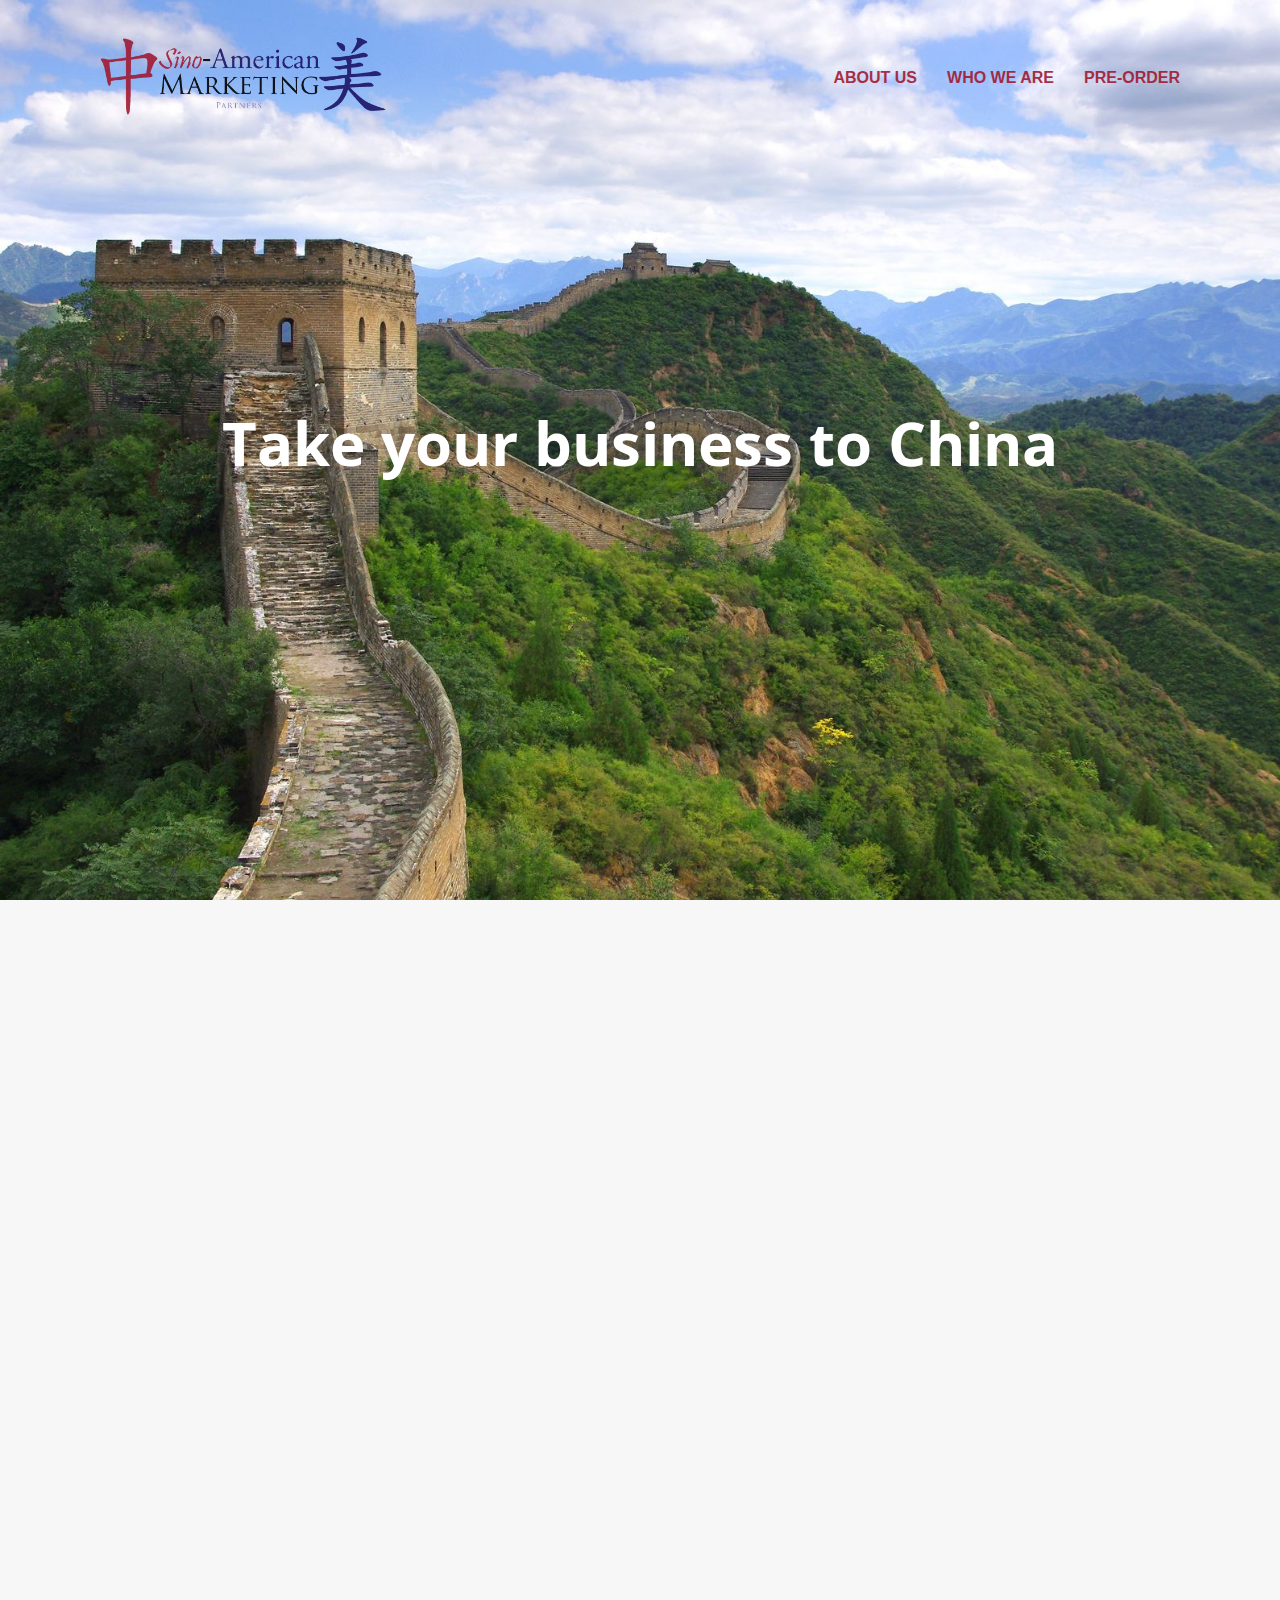
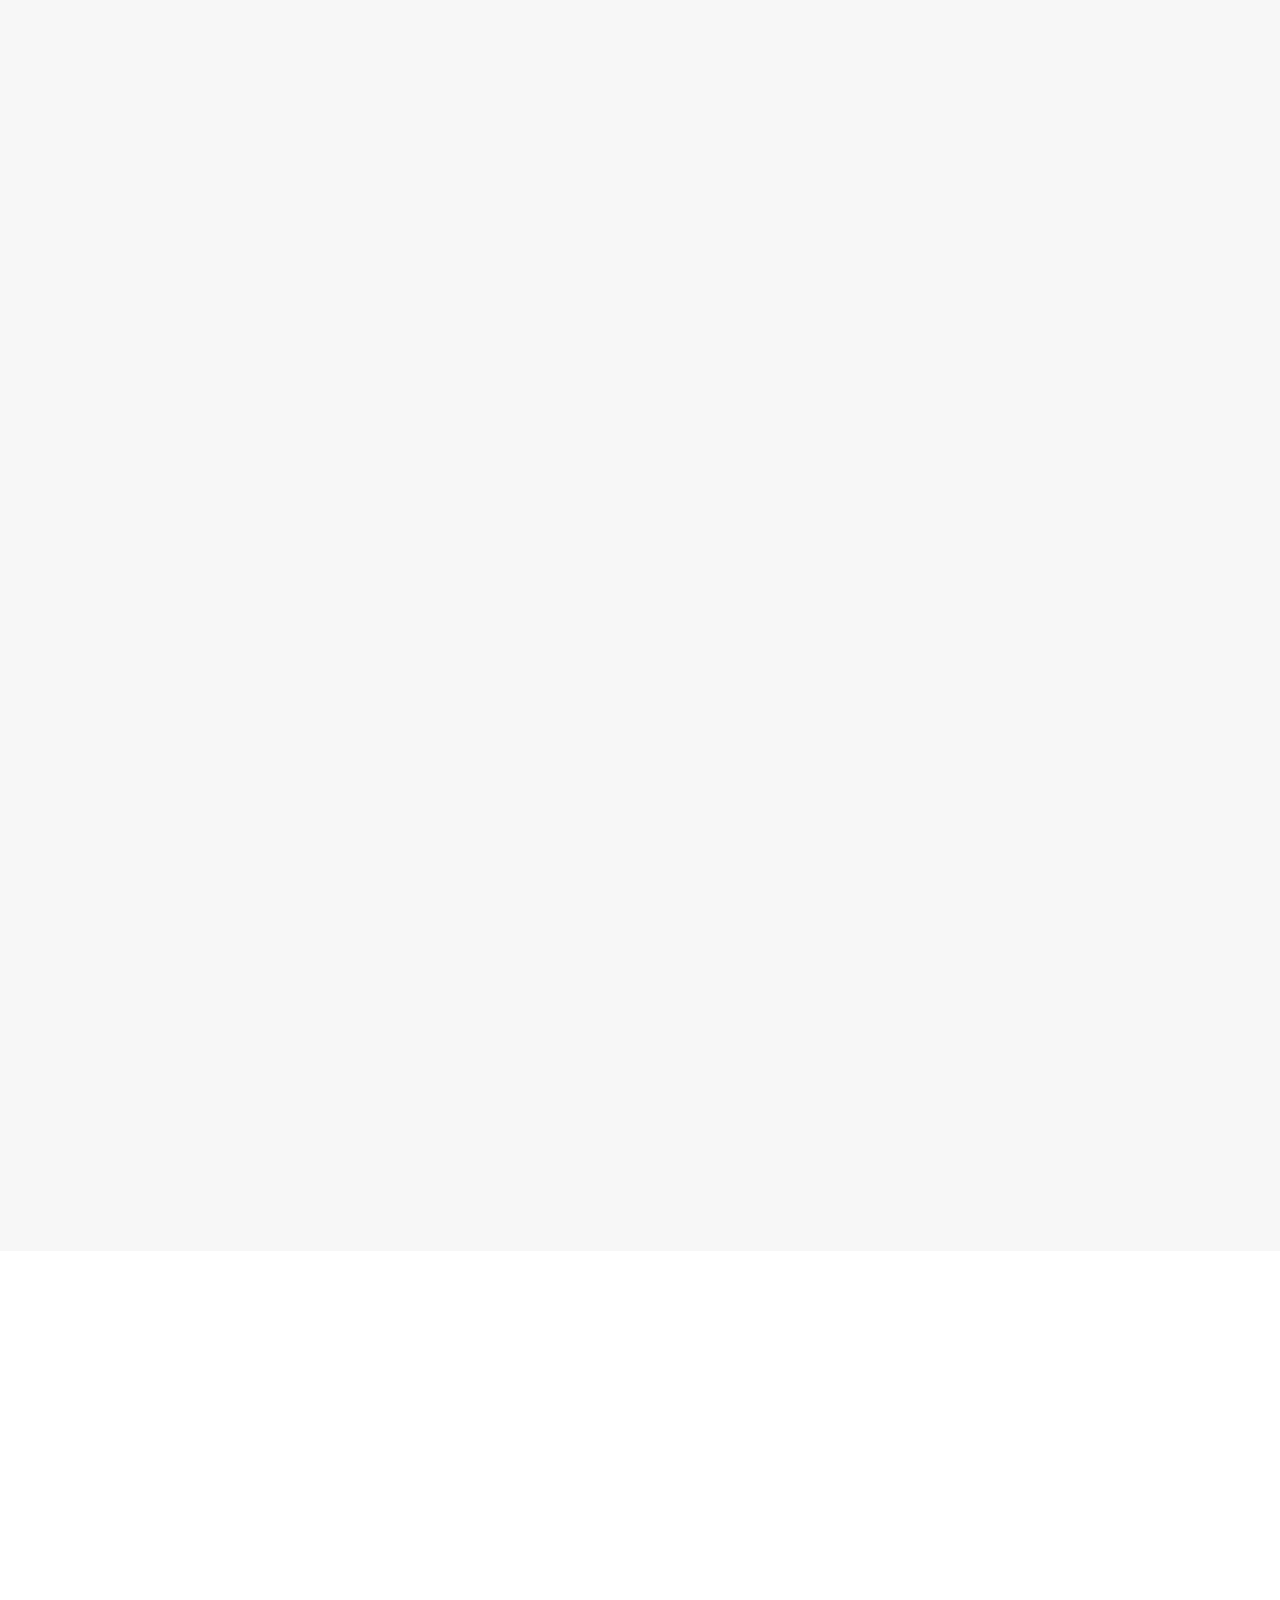
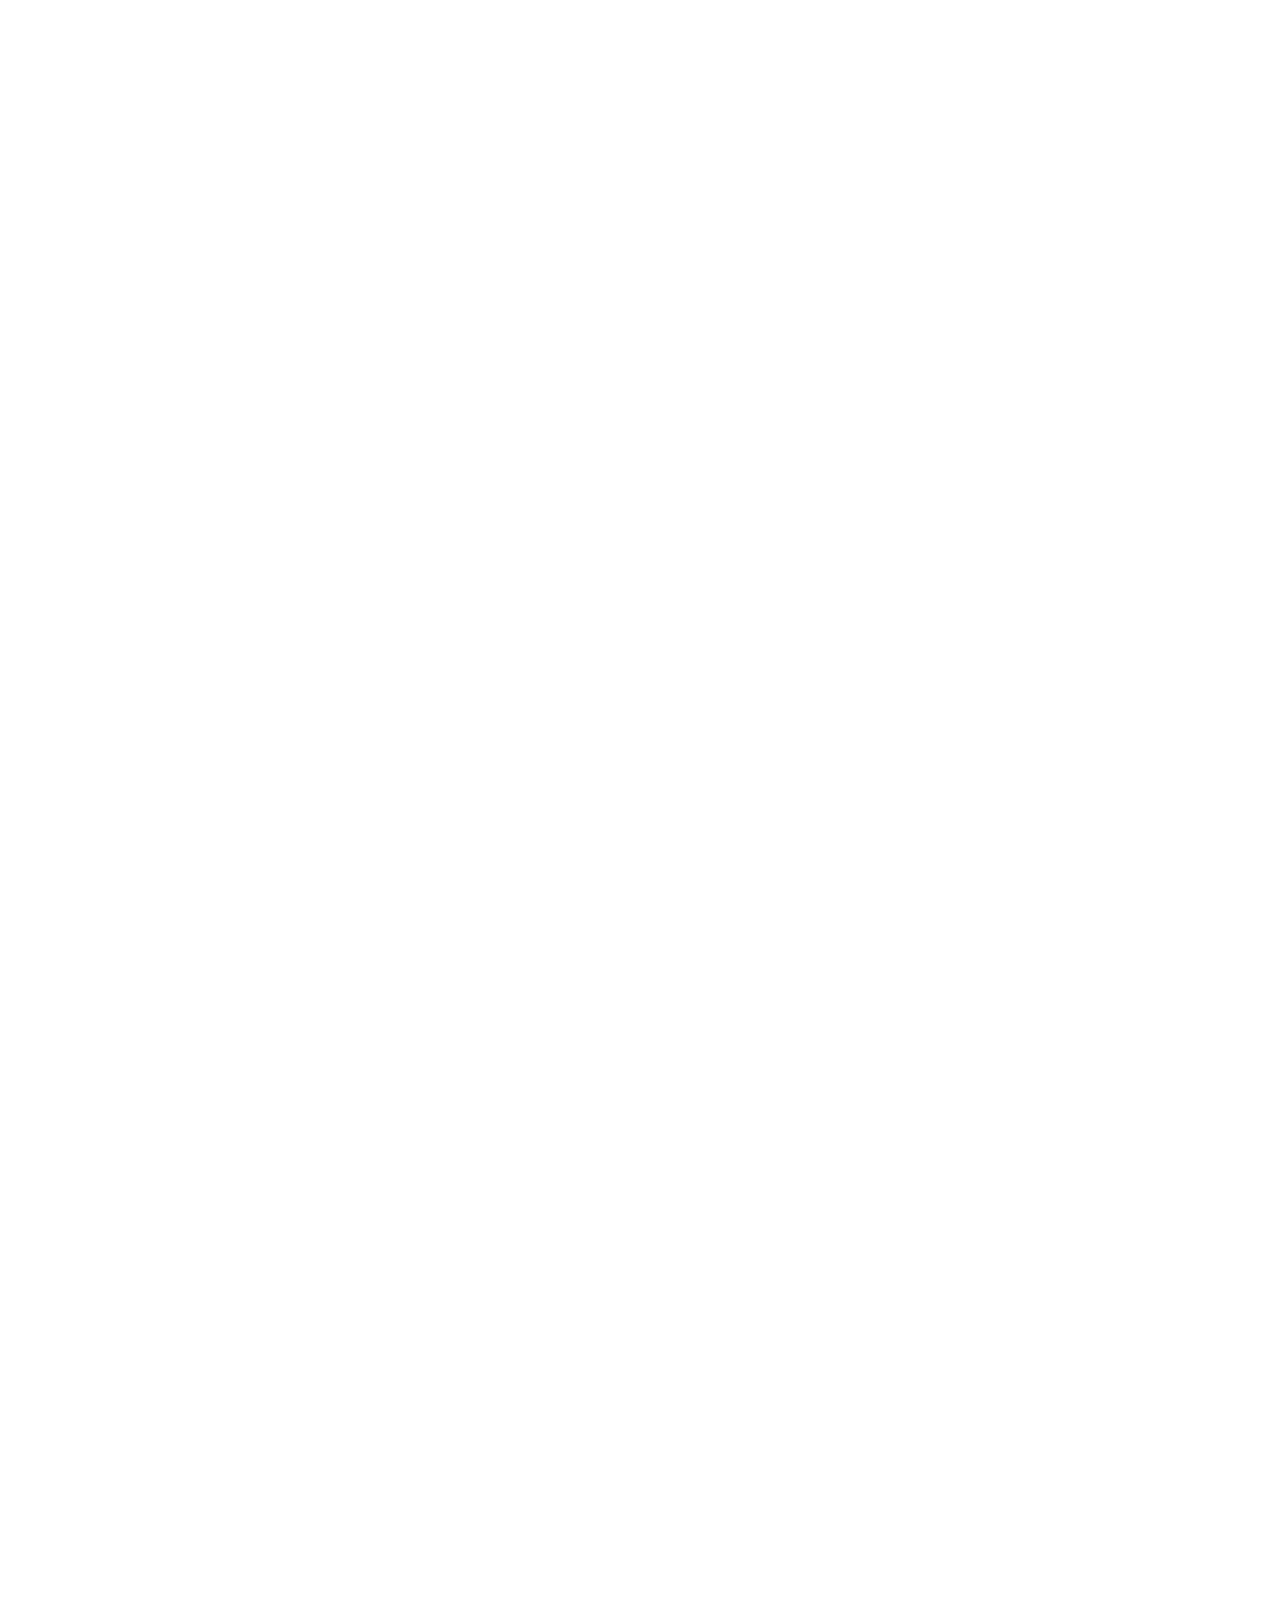
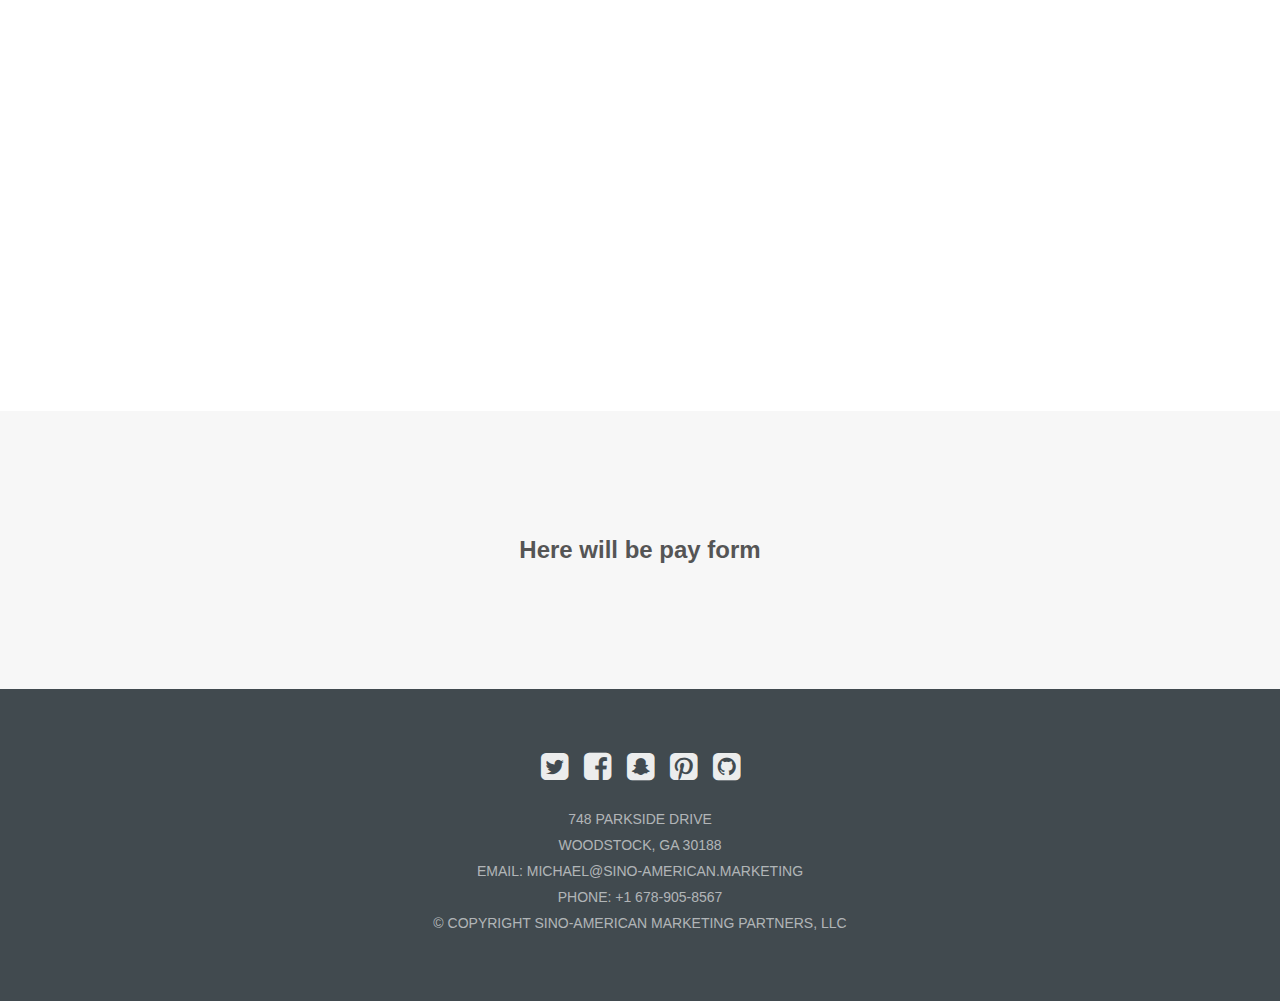
==== portfolio/sinoamericanlanding/index.html @ 6289cfdd "sinoamericanlanding" ====
<!DOCTYPE html>
<html>
<head>
    <meta charset="utf-8">
    <meta http-equiv="X-UA-Compatible" content="IE=edge">
    <meta name="viewport" content="width=device-width, initial-scale=1">
    <title>Responsive Landing Page Template With Flexbox</title>

	<link href="https://fonts.googleapis.com/css?family=Open+Sans" rel="stylesheet">
	<link href="https://fonts.googleapis.com/css?family=Quicksand" rel="stylesheet">
    <link rel="stylesheet" href="http://maxcdn.bootstrapcdn.com/font-awesome/4.6.0/css/font-awesome.min.css">
    <link rel="stylesheet" href="assets/css/animate.css">
    <link rel="stylesheet" href="assets/css/styles.css">
    <link rel="stylesheet" href="assets/css/form.css">
    <script src="assets/js/jquery-3.3.1.min.js"></script>
    <script src="assets/js/wow.min.js"></script>
    <script>
        new WOW().init();
    </script>

</head>

<body>

	<header>
		<h2><a href="http://sino-american.marketing"><img src="assets/img/logo.png" height="100" alt=""></a></h2>
		<nav>
			<li><a href="#about_us">ABOUT US</a></li>
			<li><a href="#who_we_are">WHO WE ARE</a></li>
			<li><a href="#preorder">PRE-ORDER</a></li>
		</nav>
	</header>


	<section class="hero">
		<div class="background-image" style="background-image: url(assets/img/hero.jpg);"></div>
		<h1 class="wow pulse">Take your business to China</h1>
	</section>
	

	<section id="about_us" class="features">
		<h3 class="title wow flipInX">WE BELIEVE CHINA REPRESENTS THE GREATEST OPPORTUNITY FOR U.S. BUSINESS</h3>
		<p class="wow flipInY">From 2005 to 2015 exports from the United States to China grew from 41 billion dollars per year to 116 billion dollars per year.</p>
		<hr class="wow rotateInDownLeft">

		<ul class="grid">
			<li class="wow fadeInLeft">
				<h4>116</h4>
				<p>BILLION DOLLARS EXPORTED TO CHINA LAST YEAR</p>
			</li>
			<li class="wow fadeInUp">
				<h4>75</h4>
				<p>BILLION DOLLARS OF GROWTH IN THE LAST 10 YEARS</p>
			</li>
			<li class="wow fadeInRight">
				<h4>8.6</h4>
				<p>BILLION DOLLARS SHIPPED LAST MONTH</p>
			</li>
		</div>
	</section>

	<section class="features">
		<h3 class="title wow fadeInUp">WE OPEN THE DOORS TO CHINA FOR U.S. BUSINESSES</h3>
		<hr class="wow rotateIn">

		<ul class="grid">
			<li class="wow fadeInUp" data-wow-delay="0.3s">
				<i class="qode_icon_font_awesome fa fa-trademark qode_iwt_icon_element" style="color: #c0c0c0;"></i>
				<h5>BRAND STRATEGY</h4>
				<p>Your brand has to be translated not only into the Chinese language, but the Chinese culture before it will be accepted.</p>
			</li>
			<li class="wow fadeInUp" data-wow-delay="0.6s">
				<i class="qode_icon_font_awesome fa fa-shield qode_iwt_icon_element" style="color: #c0c0c0;"></i>
				<h5>AVOID GETTING RIPPED OFF</h4>
				<p>``挣你一把`` means to ``overly profit from someone,`` and it's their mantra for working with foreigners. We'll guide you away from risky deals, and act as your rip-off warning system.</p>
			</li>
			<li class="wow fadeInUp" data-wow-delay="0.9s">
				<i class="qode_icon_font_awesome fa fa-paint-brush qode_iwt_icon_element" style="color: #c0c0c0;"></i>
				<h5>CHINESE LANGUAGE CREATIVE AND SALES COPY</h4>
				<p>Tap into a rich 5,000 year cultural heritage to create incredibly effective sales copy and creative designs.</p>
			</li>
			<li class="wow fadeInUp" data-wow-delay="0.3s">
				<i class="qode_icon_font_awesome fa fa-weixin qode_iwt_icon_element" style="color: #c0c0c0;"></i>
				<h5>CHINESE SOCIAL MEDIA</h4>
				<p>Chinese social media sold 1.1 Billion dollars last year among its 300 million WeChat (Weixin) users.</p>
			</li>
			<li class="wow fadeInUp" data-wow-delay="0.6s">
				<i class="qode_icon_font_awesome fa fa-cogs qode_iwt_icon_element" style="color: #c0c0c0;"></i>
				<h5>DIGITAL ANALYTICS</h4>
				<p>Digital analyics in China are the name of the game, it's what separates the successful from the failures.</p>
			</li>
			<li class="wow fadeInUp" data-wow-delay="0.9s">
				<i class="qode_icon_font_awesome fa fa-bullhorn qode_iwt_icon_element" style="color: #c0c0c0;"></i>
				<h5>LIVE EVENTS</h4>
				<p>In China, having live events is a must. Travel with us to the land of the dragon for game changingly profitable events for your business.</p>
			</li>
			<li class="wow fadeInUp" data-wow-delay="0.3s">
				<i class="qode_icon_font_awesome fa fa-gavel qode_iwt_icon_element" style="color: #c0c0c0;"></i>
				<h5>GOVERNMENT AFFAIRS</h4>
				<p>We'll guide you through the endless ``connections`` you'll have to make to make it through the government regulations in China.</p>
			</li>
			<li class="wow fadeInUp" data-wow-delay="0.6s">
				<i class="qode_icon_font_awesome fa fa-bar-chart qode_iwt_icon_element" style="color: #c0c0c0;"></i>
				<h5>MARKET RESEARCH</h4>
				<p>Market research in China is critical. Find out what tweaks you need to make to your product or service to make it viable in the Chinese market.</p>
			</li>
			<li class="wow fadeInUp" data-wow-delay="0.9s">
				<i class="qode_icon_font_awesome fa fa-mobile qode_iwt_icon_element" style="color: #c0c0c0;"></i>
				<h5>MOBILE COMMERCE</h4>
				<p>E-Commerce Sales in China Will Reach $1 Trillion By 2019 thanks largely to mobile. We'll help you be ready to get your share.</p>
			</li>
		</div>
	</section>

	<section id="who_we_are" class="reviews">
		<h3 class="title wow slideInUp">WHO WE ARE</h3>
		<img src="assets/img/michael.jpg" alt="Michael Munger" class="photo wow zoomIn">
		<p class="name wow flipInY">MICHAEL ``孟子“ MUNGER</p>
		<p class="author wow flipInY">— CEO & Princpal —</p>
		<div class="q_team_description_inner wow flipInX">
			<p>MIchael graduated from Oxford College, Emory University and also has degrees from The Beijing Institute of Education and Harbin Institute of Technology in China. Michael founded High Powered Help, Inc. a software and digital marketing firm in 2004. Founded Atreva Inc., a real estate holdings company in 2007, and is a founding principal of Sino-American Marketing Partners, LLC.</p>
			<p>Michael is very active in the Atlanta Chinese community, and frequently lends his mastery of the Chinese lanaguage to charity event organiziers and TV talks shows.</p>
			<p>Michael is ``the white guy`` in this poster for a charity event that was held in Atlanta in 2016.</p>
		</div>
		<br>

		<img src="assets/img/erica.jpg" alt="Erica Munger" class="photo wow zoomIn">
		<p class="name wow flipInY">ERICA ``魏晓威“ MUNGER</p>
		<p class="author wow flipInY">— CMO & Principal —</p>
		<div class="q_team_description_inner wow flipInX">
			<p>Erica studied business at the Beijing Institute for Edcuation, and has served as CFO of High Powered Help, Inc. since 2004. In 2013, she founded U.S. Direct Trading, Inc. an import / export trading company with logistics specialties. Erica is a founding principal of Sino-American Marketing Partners, LLC.</p>
			<p>Erica is an astouding mother of two, prolific entrepreneur and networker, and very active in the Chinese community contributing time and talent to various charities.</p>
			<p>Here, Erica took a picture with 北美崔哥, while we were prepping for his talkshow, which was shot here in Atlanta. 北美崔哥 has 30 million weekly viewers for his Chinese talk show, and frequently appears on China's CCTV among other affiliate stations. He's roughtly the Chinese equivalent of JImmy Fallon.</p>
		</div>
		<br>

		
	</section>


	<section id="preorder" class="contact">
		<h2>Here will be pay form</h2>
	</section>

	<footer>
		<ul>
			<li><a href="#"><i class="fa fa-twitter-square"></i></a></li>
			<li><a href="#"><i class="fa fa-facebook-square"></i></a></li>
			<li><a href="#"><i class="fa fa-snapchat-square"></i></a></li>
			<li><a href="#"><i class="fa fa-pinterest-square"></i></a></li>
			<li><a href="#"><i class="fa fa-github-square""></i></a></li>
		</ul>
			<p>748 Parkside Drive</p>
			<p>Woodstock, GA 30188</p>
			<p>Email: michael@sino-american.marketing</p>
			<p>Phone: +1 678-905-8567</p>
		<p>
			© Copyright Sino-American Marketing Partners, LLC
		</p>
	</footer>

	<script>
    	var $page = $('html, body');
		$('a[href*="#"]').click(function() {
		    $page.animate({
		        scrollTop: $($.attr(this, 'href')).offset().top
		    }, 1000);
		    return false;
		});
		$(document).ready(function(){
	// появление/затухание кнопки #back-top
	$(function (){
		// прячем кнопку #back-top
		$("#back-top").hide();
			$(window).scroll(function (){
				if ($(this).scrollTop() > 100){
					$("#back-top").fadeIn();
				} else{
					$("#back-top").fadeOut();
				}
			});

			// при клике на ссылку плавно поднимаемся вверх
			$("#back-top a").click(function (){
				$("body,html").animate({
					scrollTop:0
				}, 800);
				return false;
			});
		});
	});
    </script>
<div id="back-top"><a href="#top"><i class="fa fa-arrow-circle-up"></i></a></div>
</body>
</html>
---- portfolio/sinoamericanlanding/assets/css/styles.css ----
/*-------------
 	General
-------------*/

*{
	margin: 0;
	padding: 0;
	box-sizing: border-box;
}

html{
	font: normal 16px sans-serif;
	color: #555;
}

ul, nav{
	list-style: none;
}

a{
	position: relative;
	text-decoration: none;
	color: inherit;
	cursor: pointer;
	opacity: 0.9;
}



a:hover{
	opacity: 1;
}

a:hover :before{

}

nav a{
	font-weight: bold;
	color: #a01a33;
}

nav li{
	text-align: center;
}

nav a:before{
	display: block;
    position: absolute;
    content: "";
    height: 2px;
    width: 0;
    background: #a01a33;
    transition: width 0.3s ease-in-out;
    left: 50%;
    bottom: -2px;
    transition: 1s;
}


nav a:hover::before{
	left: 0;
	width: 100%;
}

a.btn{
	color: #fff;
	border-radius: 4px;
	text-transform: uppercase;
	background-color: #a01a33;
	font-weight: 800;
	text-align: center;
}

hr{
	width: 150px;
	height: 2px;
	background-color: #a01a33;
	border: 0;
	margin-bottom: 40px;
}

section{
	display: flex;
	flex-direction: column;
	align-items: center;

	padding: 125px 100px;
}

@media (max-width: 1000px){

	section{
		padding: 100px 50px;
	}

}

@media (max-width: 600px){

	section{
		padding: 80px 30px;
	}

}

section h3.title{
	color: #414a4f;
	text-transform: capitalize; 
	font: bold 32px 'Open Sans', sans-serif;
	margin-bottom: 35px;
	text-align: center;
}

section p{
	max-width: 800px;
	text-align: center;
	margin-bottom: 35px;
	padding: 0 20px;
	line-height: 2;
}

ul.grid{
	width: 100%;
	display: flex;
	flex-wrap: wrap;
	justify-content: center;
}


/*-------------
 	Header
-------------*/

header{
	position: absolute;
	top: 0;
	left: 0;
	z-index: 10;
	width: 100%;
	display: flex;
	justify-content: space-between;
	align-items: center;
	color: #fff;
	padding: 35px 100px 0;
}

header h2{
	font-family: 'Quicksand', sans-serif;
}

header h2 img{
	max-width: 100%;
	height: 80px;
	transition: .5s;
}

header h2 img:hover{
	transform: scale(1.1, 1.1);
}

header nav{
	display: flex;
}

header nav li{
	margin: 0 15px;
}

header nav li:first-child{
	margin-left: 0;	
}

header nav li:last-child{
	margin-right: 0;	
}



@media (max-width: 1000px){
	header{
		padding: 20px 50px;
	}
}


@media (max-width: 700px){
	header{
		flex-direction: column;		
	}

	header h2{
		margin-bottom: 15px;
	}
}



/*----------------
 	Hero Section
----------------*/

.hero{
	position: relative;
	justify-content: center;
	min-height: 100vh;
	color: #fff;
	text-align: center;
}

.hero .background-image{
	position: absolute;
	top: 0;
	left: 0;
	width: 100%;
	height: 100%;
	background-size: cover;
	background-color: #fff;
	z-index: -1;
}

.hero h1{
	font: bold 60px 'Open Sans', sans-serif;
	margin-bottom: 15px;
}

.hero h3{
	font: normal 28px 'Open Sans', sans-serif;
	margin-bottom: 40px;
}

.hero a.btn{
	padding: 20px 46px;
}

@media (max-width: 800px){

	.hero{
		min-height: 600px;
	}

	.hero h1{
		font-size: 48px;
	}

	.hero h3{
		font-size: 24px;
	}

	.hero a.btn{
		padding: 15px 40px;
	}

}



/*--------------------
 	Our Work Section
---------------------*/

.оur-work{
	background-color: #fff;
}

.our-work .grid li{
	padding: 20px;
	height: 350px;
	border-radius: 3px;

	background-clip: content-box;
	background-size: cover;
	background-position: center;
	background-color: #333;
}

.our-work .grid li.small{
	flex-basis: 40%;
}

.our-work .grid li.large{
	flex-basis: 60%;
}


@media (max-width: 1000px){

	.our-work .grid li.small,
	.our-work .grid li.large{
		flex-basis: 100%;
	}

}



/*----------------------
 	Features Section
----------------------*/

.features{
	background-color: #f7f7f7;
}

.features .grid li{
	margin-top: 25px;
	padding: 0 30px;
	flex-basis: 33%;
	text-align: center;
	transition: .5s;
}

.features .grid li i{
    font-size: 50px;
    color: #a01a33;
    margin-bottom: 25px;
}

.features .grid li h4{
	color: #a01a33;
    font-size: 62px;
    margin-bottom: 25px;
}

.features .grid li p{
    margin: 0;
}

.features li:hover > i{
	animation: flip 1s;
}

.features li:hover{
	transform: scale(1.1, 1.1);
}

@media (max-width: 1000px){

	.features .grid li{
		flex-basis: 70%;
		margin-bottom: 65px;
	}

	.features .grid li:last-child{
		margin-bottom: 0;
	}

}


@media (max-width: 600px){

	.features .grid li{
		flex-basis: 100%;
	}

}



/*--------------------
 	Reviews Section
--------------------*/

.reviews{
	background-color: #fff;
}

.reviews .quote{
	text-align: center;
	width: 80%;
    font-size: 22px;
    font-weight: 300;
    line-height: 1.5;
    margin-bottom: 20px;
    padding: 0;
}

.reviews .author{
    font-size: 18px;
    margin-bottom: 35px;
    color: #a01a33;
    font-weight: bold;
}

.reviews .author:last-child{
    margin-bottom: 0;
}

.reviews p{
	margin-bottom: 20px;
}

@media (max-width: 1000px){

	.reviews .quote{
		font-size: 20px;
	}

	.reviews .author{
	    font-size: 16px;
	}

}



/*---------------------
 	Contact Section
---------------------*/

.contact{
	background-color: #f7f7f7;
}

.contact form{
	display: flex;
	align-items: center;
	justify-content: center;
	flex-wrap: wrap;

	max-width: 800px;
	width: 80%;
}

.contact form input{
	padding: 15px;
	flex: 1;
	margin-right: 30px;
	font-size: 18px;
	color: #555;
}

.contact form .btn{
	padding: 18px 42px;
}


@media (max-width: 800px){

	.contact form input{
		flex-basis: 100%;
		margin: 0 0 20px 0;
	}

}




/*-------------
 	Footer
-------------*/

footer{
	display: flex;
	flex-direction: column;
	align-items: center;
	text-align: center;
	color: #fff;
	background-color: #414a4f;
	padding: 60px 0;
}

footer ul{
	display: flex;
	margin-bottom: 25px;
	font-size: 32px;
}

footer ul li{
	margin: 0 8px;	
}

footer ul li:first-child{
	margin-left: 0;	
}

footer ul li:last-child{
	margin-right: 0;	
}

footer p{
	text-transform: uppercase;
	font-size: 14px;
	color: rgba(255,255,255,0.6);
	margin-bottom: 10px;
}

footer p a{
	color: #fff;
}

@media (max-width: 700px){

	footer{
		padding: 80px 15px;
	}

}

h5{
	color: #a01a33;
	font-size: 22px;
}


/* -- Demo ads -- */

@media (max-width: 1200px) {
	#bsaHolder{ display:none;}
}

.photo{
	width: 50%;
	max-width: 600px;
}
.name{
	margin-top: 20px;
}
/**
 * The CSS shown here will not be introduced in the Quickstart guide, but shows
 * how you can use CSS to style your Element's container.
 */
.StripeElement {
  background-color: white;
  height: 40px;
  padding: 10px 12px;
  border-radius: 4px;
  border: 1px solid transparent;
  box-shadow: 0 1px 3px 0 #e6ebf1;
  -webkit-transition: box-shadow 150ms ease;
  transition: box-shadow 150ms ease;
}

.StripeElement--focus {
  box-shadow: 0 1px 3px 0 #cfd7df;
}

.StripeElement--invalid {
  border-color: #fa755a;
}

.StripeElement--webkit-autofill {
  background-color: #fefde5 !important;
}

#wrapper{
	margin:0 auto;
	width:900px;
	position:relative;
}

/*Стилизация кнопки ВВЕРХ */
#back-top{	
	position: fixed;
    bottom: 5%;
    right: 5%;
}

#back-top a{
	width:64px;
	display:block;
	text-align:center;
	font:11px/100% Arial, Helvetica, sans-serif;
	text-transform:uppercase;
	text-decoration:none;
	color:#bbb;
	/* background color transition */
	-webkit-transition:1s;
	-moz-transition:1s;
	transition:1s;
}

#back-top a:hover{color:#a01a33;}

#back-top i{
	font-size: 50px;
}

@media (max-width: 480px) {
	.photo{
		width: 100%;
	}
}
---- portfolio/sinoamericanlanding/assets/css/form.css ----
.example.example1 {
  background-color: #6772e5;
}

.example.example1 * {
  font-family: Roboto, Open Sans, Segoe UI, sans-serif;
  font-size: 16px;
  font-weight: 500;
}

.example.example1 fieldset {
  margin: 0 15px 20px;
  padding: 0;
  border-style: none;
  background-color: #7795f8;
  box-shadow: 0 6px 9px rgba(50, 50, 93, 0.06), 0 2px 5px rgba(0, 0, 0, 0.08),
    inset 0 1px 0 #829fff;
  border-radius: 4px;
}

.example.example1 .row {
  display: -ms-flexbox;
  display: flex;
  -ms-flex-align: center;
  align-items: center;
  margin-left: 15px;
}

.example.example1 .row + .row {
  border-top: 1px solid #819efc;
}

.example.example1 label {
  width: 15%;
  min-width: 70px;
  padding: 11px 0;
  color: #c4f0ff;
  overflow: hidden;
  text-overflow: ellipsis;
  white-space: nowrap;
}

.example.example1 input, .example.example1 button {
  -webkit-appearance: none;
  -moz-appearance: none;
  appearance: none;
  outline: none;
  border-style: none;
}

.example.example1 input:-webkit-autofill {
  -webkit-text-fill-color: #fce883;
  transition: background-color 100000000s;
  -webkit-animation: 1ms void-animation-out;
}

.example.example1 .StripeElement--webkit-autofill {
  background: transparent !important;
}

.example.example1 .StripeElement {
  width: 100%;
  padding: 11px 15px 11px 0;
}

.example.example1 input {
  width: 100%;
  padding: 11px 15px 11px 0;
  color: #fff;
  background-color: transparent;
  -webkit-animation: 1ms void-animation-out;
}

.example.example1 input::-webkit-input-placeholder {
  color: #87bbfd;
}

.example.example1 input::-moz-placeholder {
  color: #87bbfd;
}

.example.example1 input:-ms-input-placeholder {
  color: #87bbfd;
}

.example.example1 button {
  display: block;
  width: calc(100% - 30px);
  height: 40px;
  margin: 40px 15px 0;
  background-color: #f6a4eb;
  box-shadow: 0 6px 9px rgba(50, 50, 93, 0.06), 0 2px 5px rgba(0, 0, 0, 0.08),
    inset 0 1px 0 #ffb9f6;
  border-radius: 4px;
  color: #fff;
  font-weight: 600;
  cursor: pointer;
}

.example.example1 button:active {
  background-color: #d782d9;
  box-shadow: 0 6px 9px rgba(50, 50, 93, 0.06), 0 2px 5px rgba(0, 0, 0, 0.08),
    inset 0 1px 0 #e298d8;
}

.example.example1 .error svg .base {
  fill: #fff;
}

.example.example1 .error svg .glyph {
  fill: #6772e5;
}

.example.example1 .error .message {
  color: #fff;
}

.example.example1 .success .icon .border {
  stroke: #87bbfd;
}

.example.example1 .success .icon .checkmark {
  stroke: #fff;
}

.example.example1 .success .title {
  color: #fff;
}

.example.example1 .success .message {
  color: #9cdbff;
}

.example.example1 .success .reset path {
  fill: #fff;
}
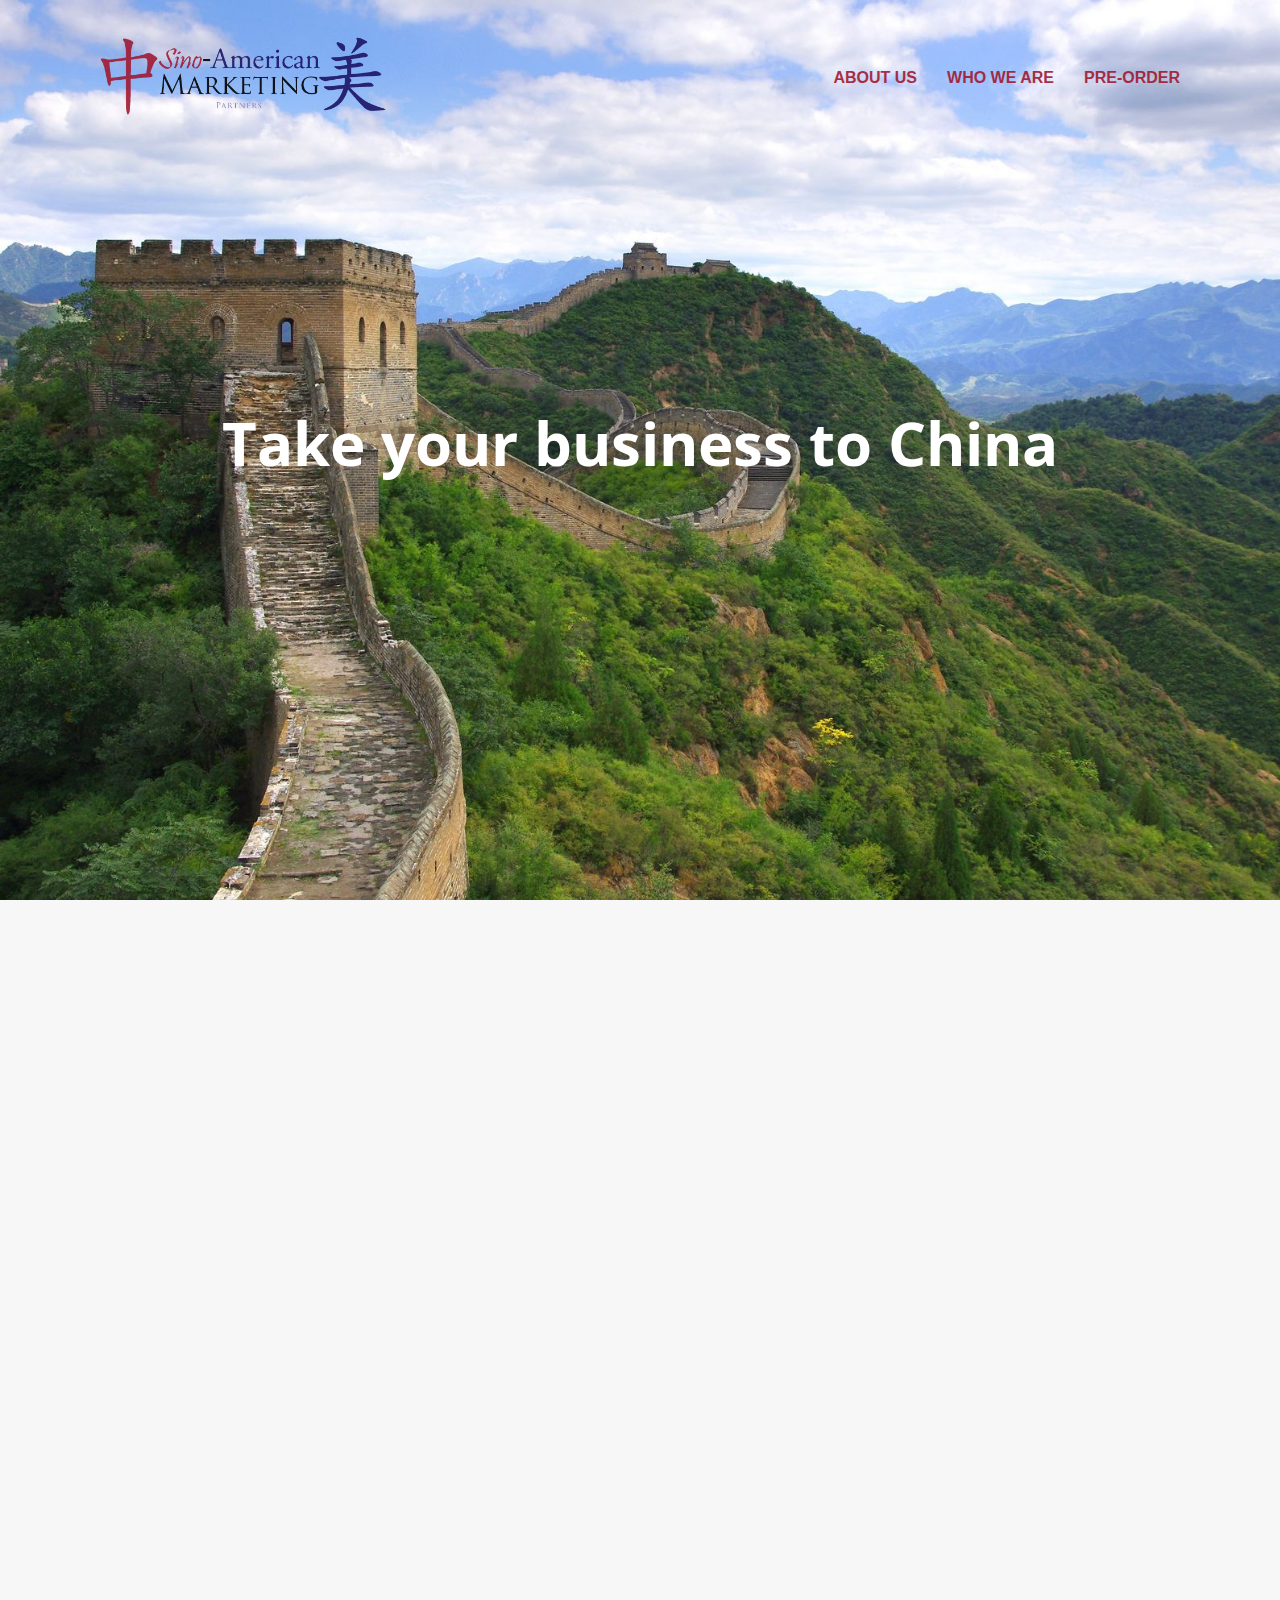
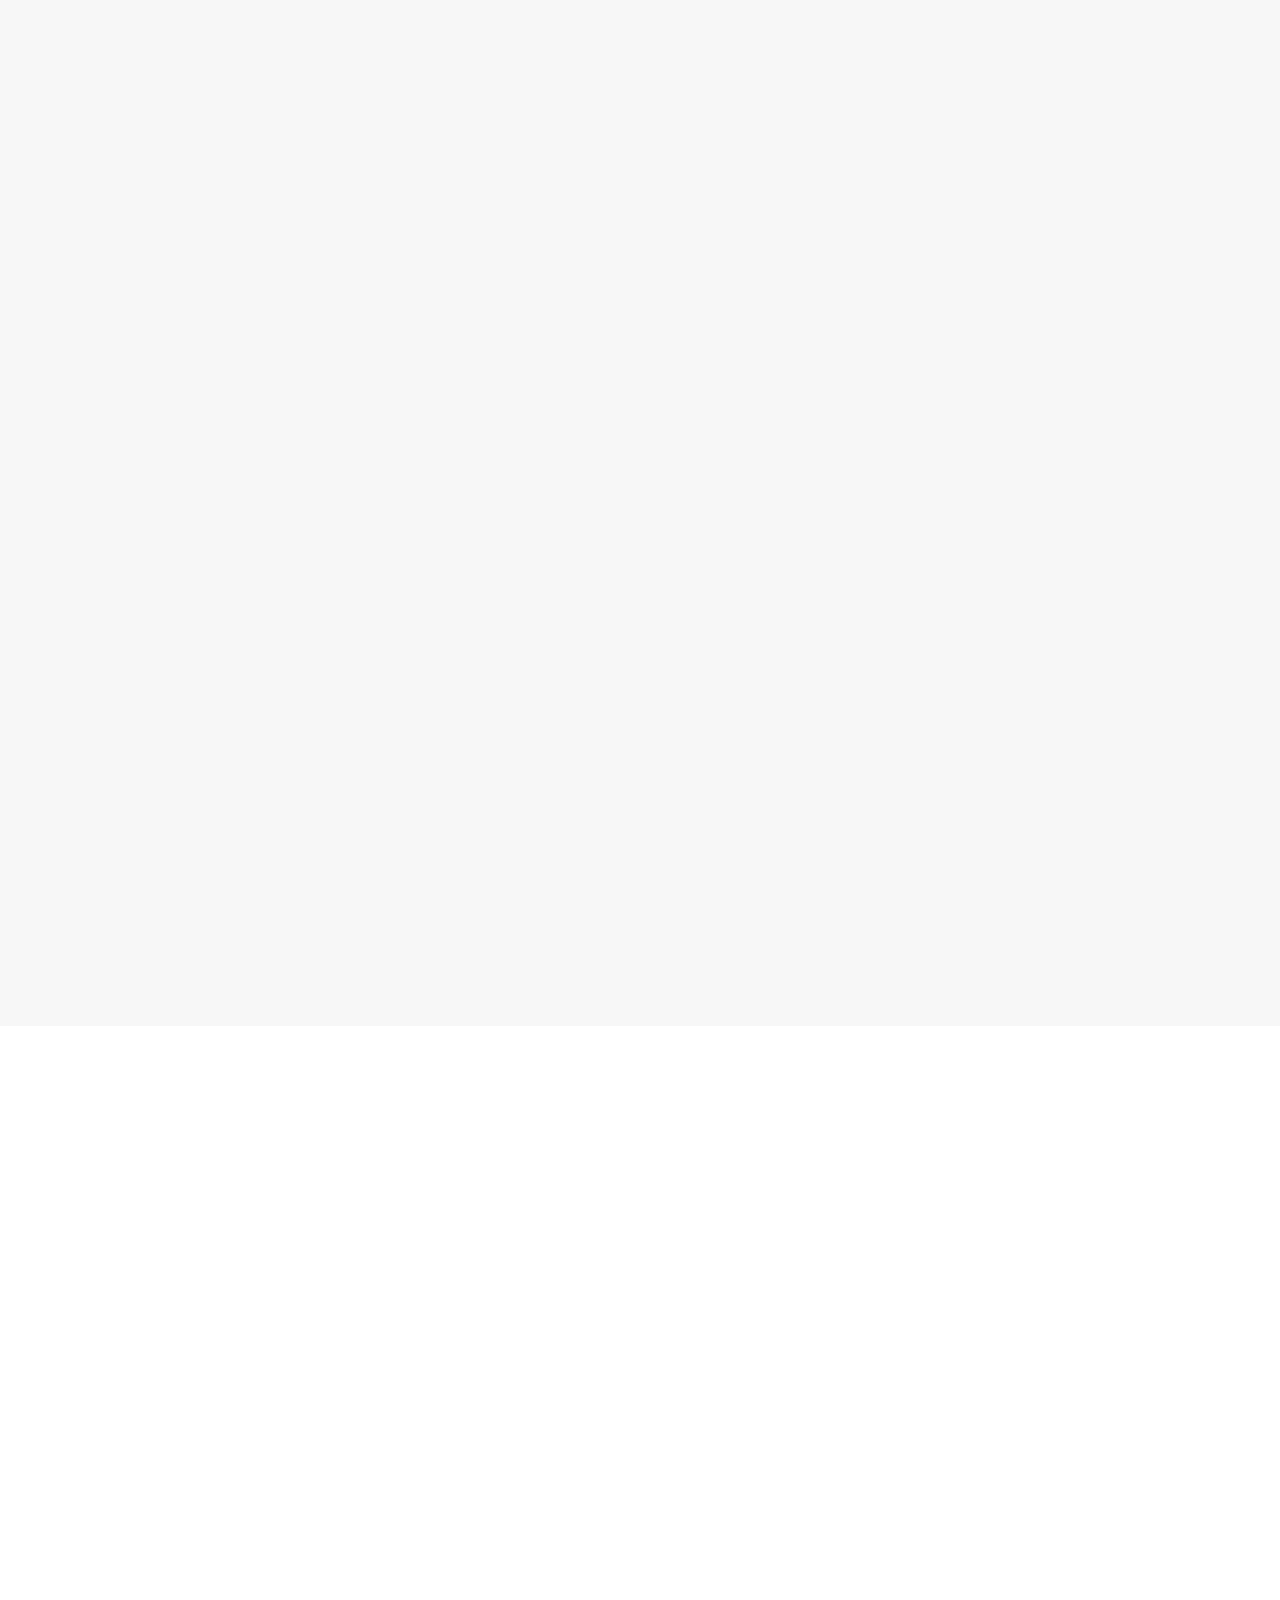
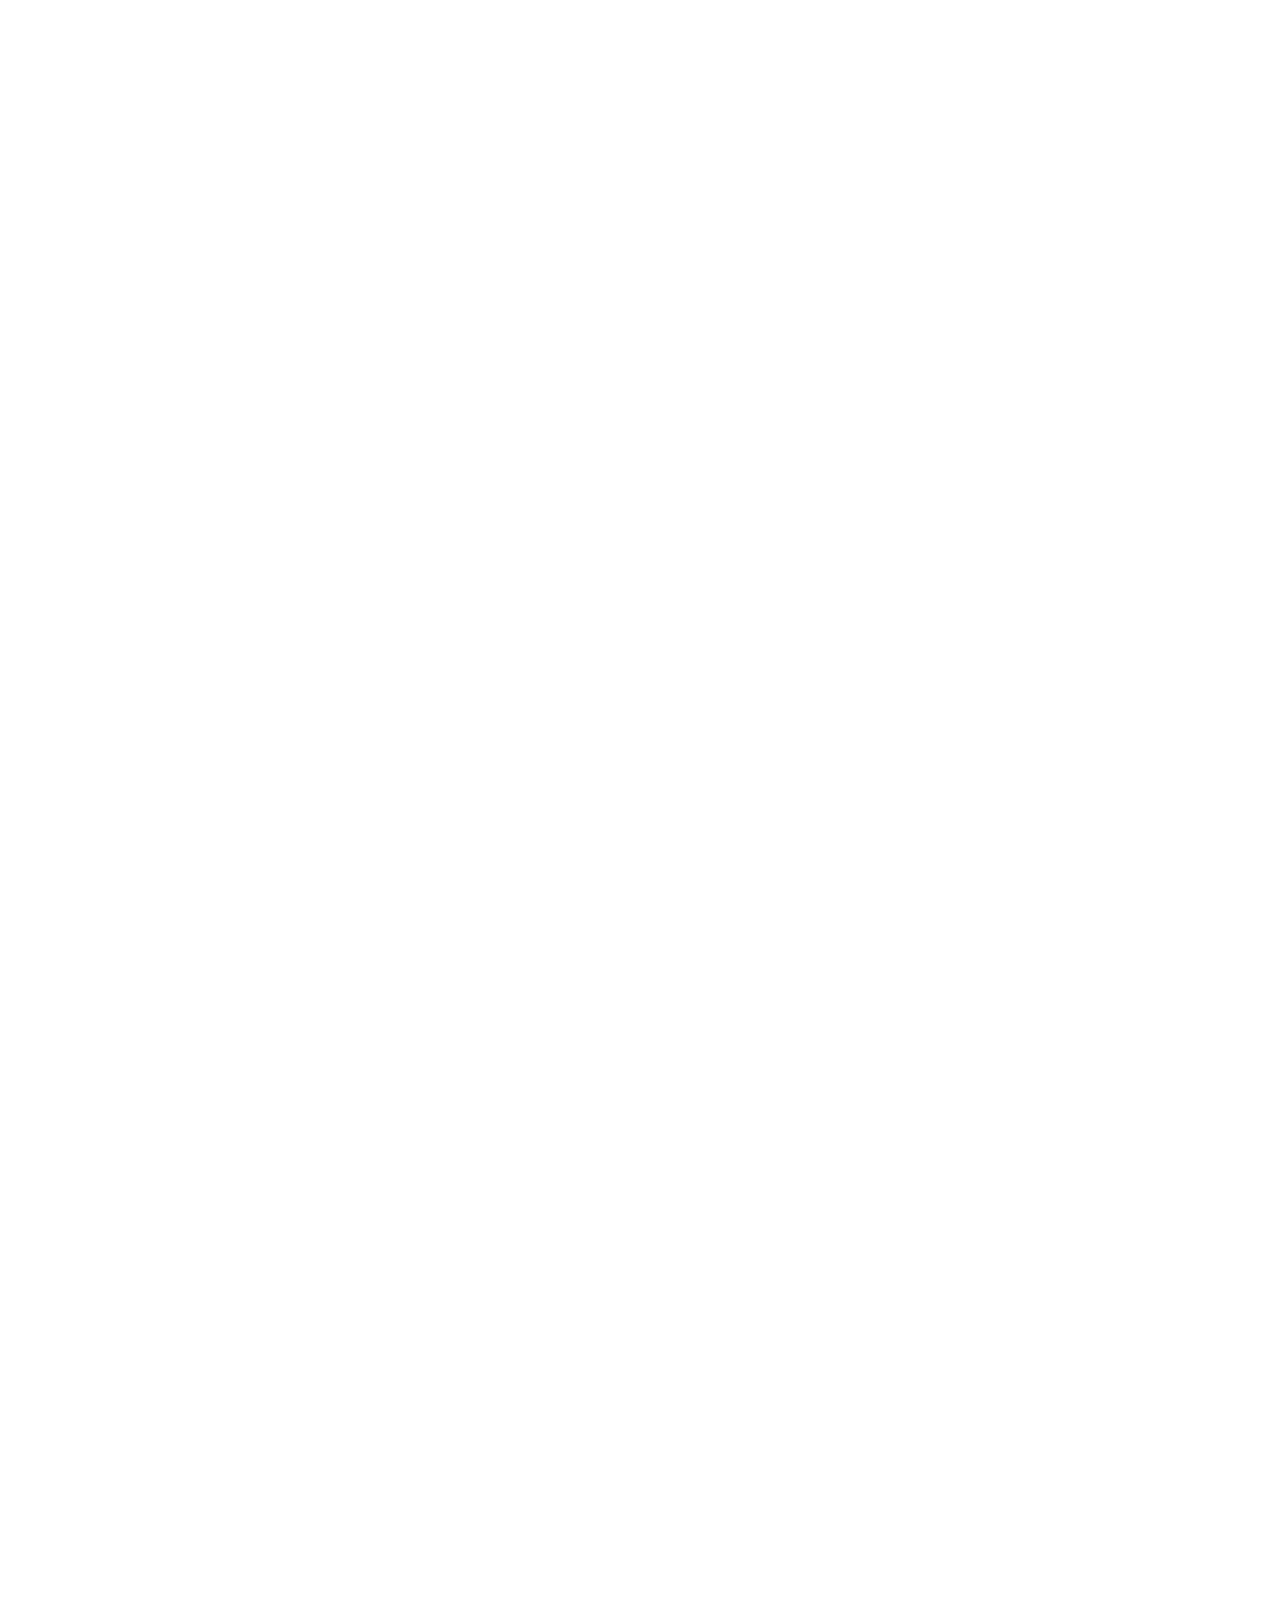
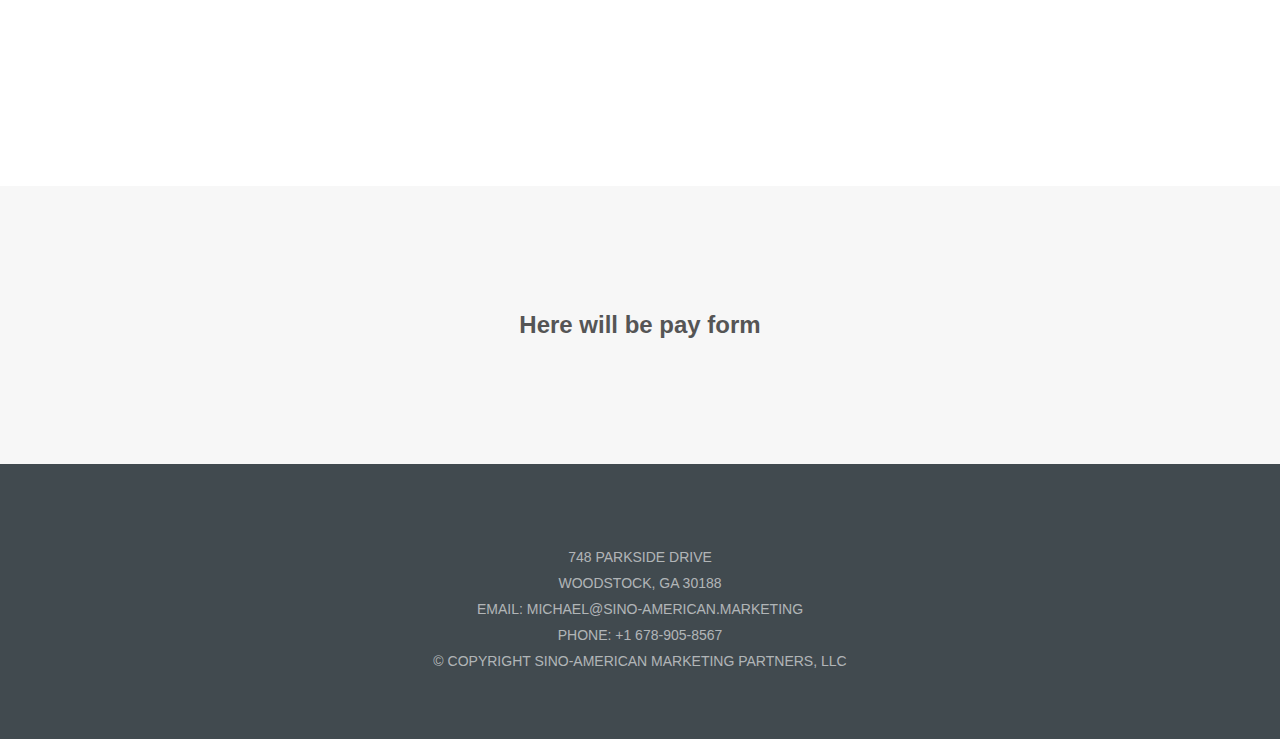
==== commit 29bd36aa: "change" ====
--- a/portfolio/sinoamericanlanding/index.html
+++ b/portfolio/sinoamericanlanding/index.html
@@ -8,7 +8,7 @@
 
 	<link href="https://fonts.googleapis.com/css?family=Open+Sans" rel="stylesheet">
 	<link href="https://fonts.googleapis.com/css?family=Quicksand" rel="stylesheet">
-    <link rel="stylesheet" href="http://maxcdn.bootstrapcdn.com/font-awesome/4.6.0/css/font-awesome.min.css">
+    <link rel="stylesheet" href="assets/css/font-awesome.min.css">
     <link rel="stylesheet" href="assets/css/animate.css">
     <link rel="stylesheet" href="assets/css/styles.css">
     <link rel="stylesheet" href="assets/css/form.css">
